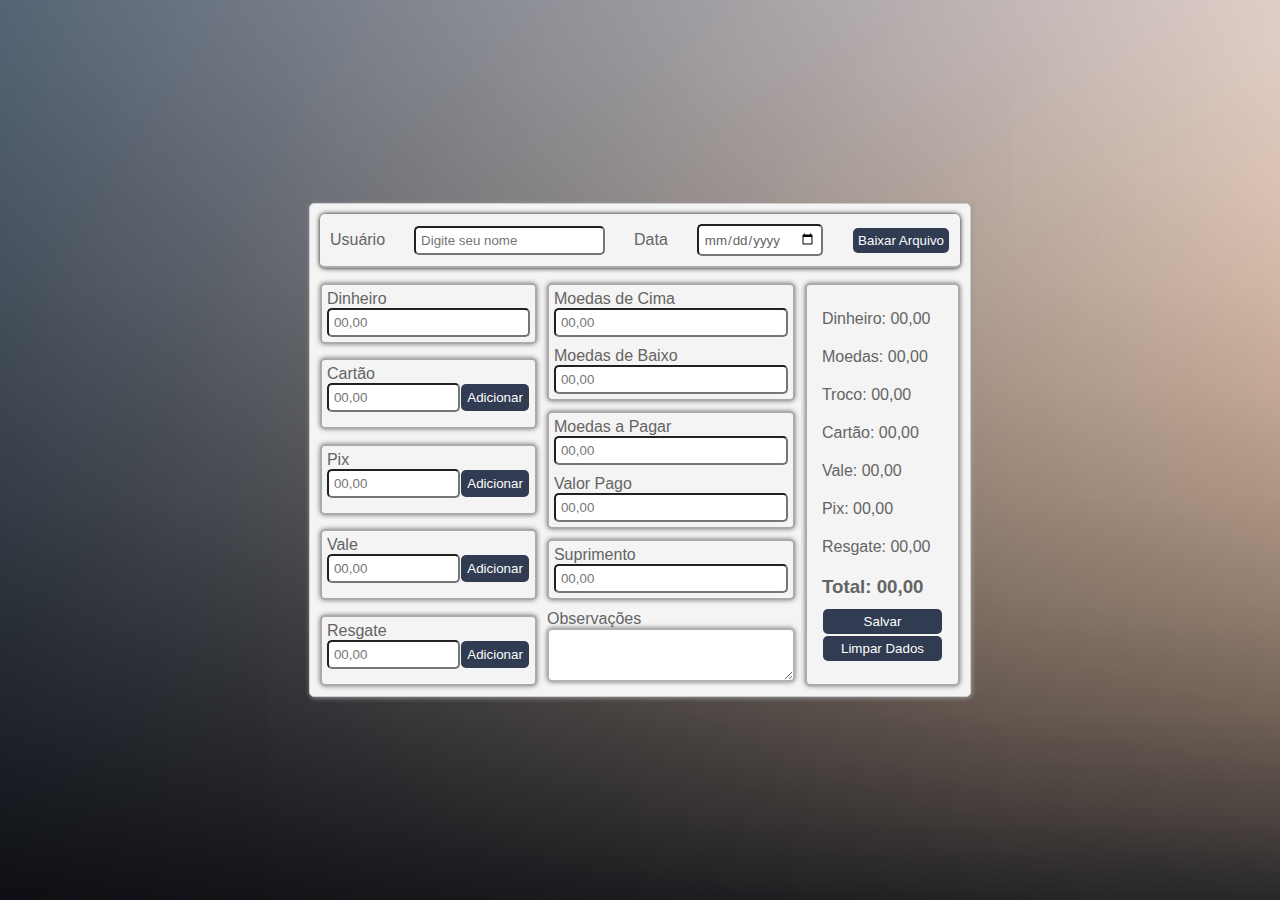
==== index.html @ 53032b52 "first commit" ====
<!DOCTYPE html>
<html lang="pt-BR">
  <head>
    <meta charset="UTF-8" />
    <meta name="viewport" content="width=device-width, initial-scale=1.0" />
    <title>Caixa - Controle Diário</title>
    <link rel="stylesheet" href="styles.css" />
  </head>

  <body>
    <!-- Div que engloba tudo -->
    <div class="container">
      <!-- <h1>CAIXA - CONTROLE DIÁRIO</h1> -->
      <!-- Informações de usuário, data e botão de baixar arquivo -->
      <div class="user-info">
        <label for="nomeUsuario">Usuário</label>
        <input type="text" id="nomeUsuario" placeholder="Digite seu nome" />
        <label for="data">Data</label>
        <input type="date" id="data" onchange="carregarDados()" />
        <button onclick="salvarDadosCSV()">Baixar Arquivo</button>
      </div>
      <!-- Container flex que contém todo o conteúdo das contas -->
      <div class="flex-container">
        <!-- Coluna 1 -->
        <div class="coluna1">
          <!-- Seção Dinheiro -->
          <div class="item item-border">
            <label for="dinheiro">Dinheiro</label>
            <div>
              <input
                type="text"
                id="dinheiro"
                placeholder="00,00"
                oninput="formatarNumeroInput(this); atualizarResumo()"
              />
            </div>
          </div>
          <!-- Seção Cartão -->
          <div class="item item-border">
            <label for="inputCartao">Cartão</label>
            <div class="input-with-button">
              <input
                type="text"
                id="inputCartao"
                placeholder="00,00"
                oninput="formatarNumeroInput(this)"
                onkeydown="verificarEnter(event, 'cartao', 'inputCartao')"
              />
              <button onclick="adicionarValor('cartao', 'inputCartao')">
                Adicionar
              </button>
            </div>
            <ul id="cartao"></ul>
          </div>
          <!-- Seção Pix -->
          <div class="item item-border">
            <label for="inputPix">Pix</label>
            <div class="input-with-button">
              <input
                type="text"
                id="inputPix"
                placeholder="00,00"
                oninput="formatarNumeroInput(this)"
                onkeydown="verificarEnter(event, 'pix', 'inputPix')"
              />
              <button onclick="adicionarValor('pix', 'inputPix')">
                Adicionar
              </button>
            </div>
            <ul id="pix"></ul>
          </div>
          <!-- Seção Vale -->
          <div class="item item-border">
            <label for="inputVale">Vale</label>
            <div class="input-with-button">
              <input
                type="text"
                id="inputVale"
                placeholder="00,00"
                oninput="formatarNumeroInput(this)"
                onkeydown="verificarEnter(event, 'vale', 'inputVale')"
              />
              <button onclick="adicionarValor('vale', 'inputVale')">
                Adicionar
              </button>
            </div>
            <ul id="vale"></ul>
          </div>
          <!-- Seção Resgate -->
          <div class="item item-border">
            <label for="inputResgate">Resgate</label>
            <div class="input-with-button">
              <input
                type="text"
                id="inputResgate"
                placeholder="00,00"
                oninput="formatarNumeroInput(this)"
                onkeydown="verificarEnter(event, 'resgate', 'inputResgate')"
              />
              <button onclick="adicionarValor('resgate', 'inputResgate')">
                Adicionar
              </button>
            </div>
            <ul id="resgate"></ul>
          </div>
        </div>
        <!-- Coluna 2 -->
        <div class="coluna2">
          <div class="moedas-cimabaixo">
            <!-- Seção Moedas Cima -->
            <div class="item">
              <div>
                <label for="moedasC">Moedas de Cima</label>
              </div>
              <input
                type="text"
                id="moedasC"
                placeholder="00,00"
                oninput="formatarNumeroInput(this); atualizarResumo()"
              />
            </div>
            <!-- Seção Moedas Baixo -->
            <div class="item">
              <div>
                <label for="moedasB">Moedas de Baixo</label>
              </div>
              <input
                type="text"
                id="moedasB"
                placeholder="00,00"
                oninput="formatarNumeroInput(this); atualizarResumo()"
              />
            </div>
          </div>
          <!-- Seção Moedas a Pagar -->
          <div class="moedas-valorpago">
            <div class="item">
              <div>
                <label for="moedasPagar">Moedas a Pagar</label>
              </div>
              <input
                type="text"
                id="moedasPagar"
                placeholder="00,00"
                oninput="formatarNumeroInput(this); atualizarResumo()"
              />
            </div>
            <!-- Seção Valor Pago -->
            <div class="item">
              <div>
                <label for="valorPago">Valor Pago</label>
              </div>
              <input
                type="text"
                id="valorPago"
                placeholder="00,00"
                oninput="formatarNumeroInput(this); atualizarResumo()"
              />
            </div>
          </div>
          <!-- Seção Suprimento -->
          <div class="suprimento item">
            <div>
              <label for="suprimento">Suprimento</label>
            </div>
            <input
              type="text"
              id="suprimento"
              placeholder="00,00"
              oninput="formatarNumeroInput(this)"
            />
          </div>
          <!-- Seção Observações -->
          <div class="obs">
            <div>
              <label for="obs">Observações</label>
            </div>
            <textarea id="obs"></textarea>
          </div>
        </div>
        <div class="coluna3">
          <!-- Seção Resumo -->
          <div class="item resumo">
            <p>Dinheiro: <span id="totalDinheiro">00,00</span></p>
            <p>Moedas: <span id="totalMoedas">00,00</span></p>
            <p>Troco: <span id="totalTroco">00,00</span></p>
            <p>Cartão: <span id="totalCartao">00,00</span></p>
            <p>Vale: <span id="totalVale">00,00</span></p>
            <p>Pix: <span id="totalPix">00,00</span></p>
            <p>Resgate: <span id="totalResgate">00,00</span></p>
            <h3>Total: <span id="totalGeral">00,00</span></h3>
            <button class="btn-save-data" id="salvarButton">Salvar</button>
            <button class="btn-delete-data" onclick="limparDados()">
              Limpar Dados
            </button>
          </div>
        </div>
      </div>
    </div>
    <script src="script.js"></script>
  </body>
</html>
---- styles.css ----
* {
  font-family: "Poppins", sans-serif;
  margin: 0;
  padding: 0;
  box-sizing: border-box;
}

body {
  /* background-color: #1c2841; */
  background-image: url('./assets/1.png');
  background-size: cover;
  background-position: center;
  display: flex;
  flex-direction: column;
  justify-content: center;
  align-items: center;
  height: 100vh;
}

.container {
  max-width: 1200px;
  margin: 10px auto;
  padding: 10px;
  border-radius: 5px;
  background: #f4f4f4;
  border: 1px solid #ccc;
  box-shadow: 1px 1px 5px #999;
}

.container label,
p,
h1,
h3 {
  color: #646464;
}

h1 {
  text-align: center;
  margin: 0 auto;
  padding-bottom: 5px;
}

.flex-container {
  display: flex;
  flex-direction: row;
  justify-content: center;
}

.user-info {
  border-bottom: 0.125rem solid rgba(0, 0, 0, 0.3);
  box-shadow: 0 0 5px rgba(0, 0, 0, 1);
  border-radius: 5px;
  margin-bottom: 15px;
  padding: 10px;
  display: flex;
  justify-content: space-between;
  align-items: center;
}

.item {
  padding: 5px;
  text-align: left;
}

.item-border {
  border: 0.125rem solid rgba(0, 0, 0, 0.3);
  box-shadow: 0 0 5px rgba(0, 0, 0, 0.5);
  border-radius: 5px;
}

.coluna1 {
  display: flex;
  flex-direction: column;
  justify-content: space-between;
  width: 35%;
}

.coluna1 input {
  width: 100%;
}

.coluna1 button {
  width: 50%;
}

.coluna2 {
  display: flex;
  flex-direction: column;
  justify-content: flex-start;
  width: 40%;
  margin-left: 10px;
  margin-right: 10px;
}

.coluna2 input {
  width: 100%
}

.coluna3 {
  width: 25%;
  border: 0.125rem solid rgba(0, 0, 0, 0.3);
  box-shadow: 0 0 5px rgba(0, 0, 0, 0.5);
  border-radius: 5px;
}

.moedas-cimabaixo {
  border: 0.125rem solid rgba(0, 0, 0, 0.3);
  box-shadow: 0 0 5px rgba(0, 0, 0, 0.5);
  border-radius: 5px;
  margin-bottom: 10px;
}

.moedas-valorpago {
  border: 0.125rem solid rgba(0, 0, 0, 0.3);
  box-shadow: 0 0 5px rgba(0, 0, 0, 0.5);
  border-radius: 5px;
  margin-bottom: 10px;
}

.suprimento {
  border: 0.125rem solid rgba(0, 0, 0, 0.3);
  box-shadow: 0 0 5px rgba(0, 0, 0, 0.5);
  border-radius: 5px;
  margin-bottom: 10px;
}

.obs textarea {
  padding: 5px;
  width: 100%;
  /* height: 100%; */
  line-height: 1.5;
  border-radius: 5px;
  border: 0.125rem solid rgba(0, 0, 0, 0.3);
  box-shadow: 0 0 5px rgba(0, 0, 0, 0.5);
}

.input-with-button {
  display: flex;
  flex-direction: row;
}

input {
  border-radius: 5px;
  padding: 5px;
  outline: none;
  color: #646464;
  /* font-weight: bold; */
}

button {
  cursor: pointer;
  border: none;
  padding: 5px;
  margin: 1px;
  border-radius: 5px;
  background: #1c2841;
  color: #fff;
  opacity: 0.9;
}

button:hover {
  opacity: 1;
}

.btn-save-data:hover {
  color: #00ff04;
}

.btn-delete-data:hover {
  color: #ff0000;
}

ul {
  margin-top: 10px;
  padding: 0;
  list-style: none;
}

ul li {
  color: #646464;
  background: rgba(0, 0, 0, 0.1);
  padding-left: 5px;
  margin-bottom: 2px;
  display: flex;
  justify-content: space-between;
  align-items: center;
  border-radius: 5px;
  font-weight: bold;
}


.resumo {
  display: flex;
  flex-direction: column;
  justify-content: flex-start;
  margin: 10px;
}

.resumo p,
.resumo h3 {
  margin: 10px 0;
}

.remove-icon {
  border-radius: 3px;
  width: 15px;
  height: 15px;
  cursor: pointer;
  margin-top: 2px;
  margin-bottom: 2px;
  margin-right: 3px;
}
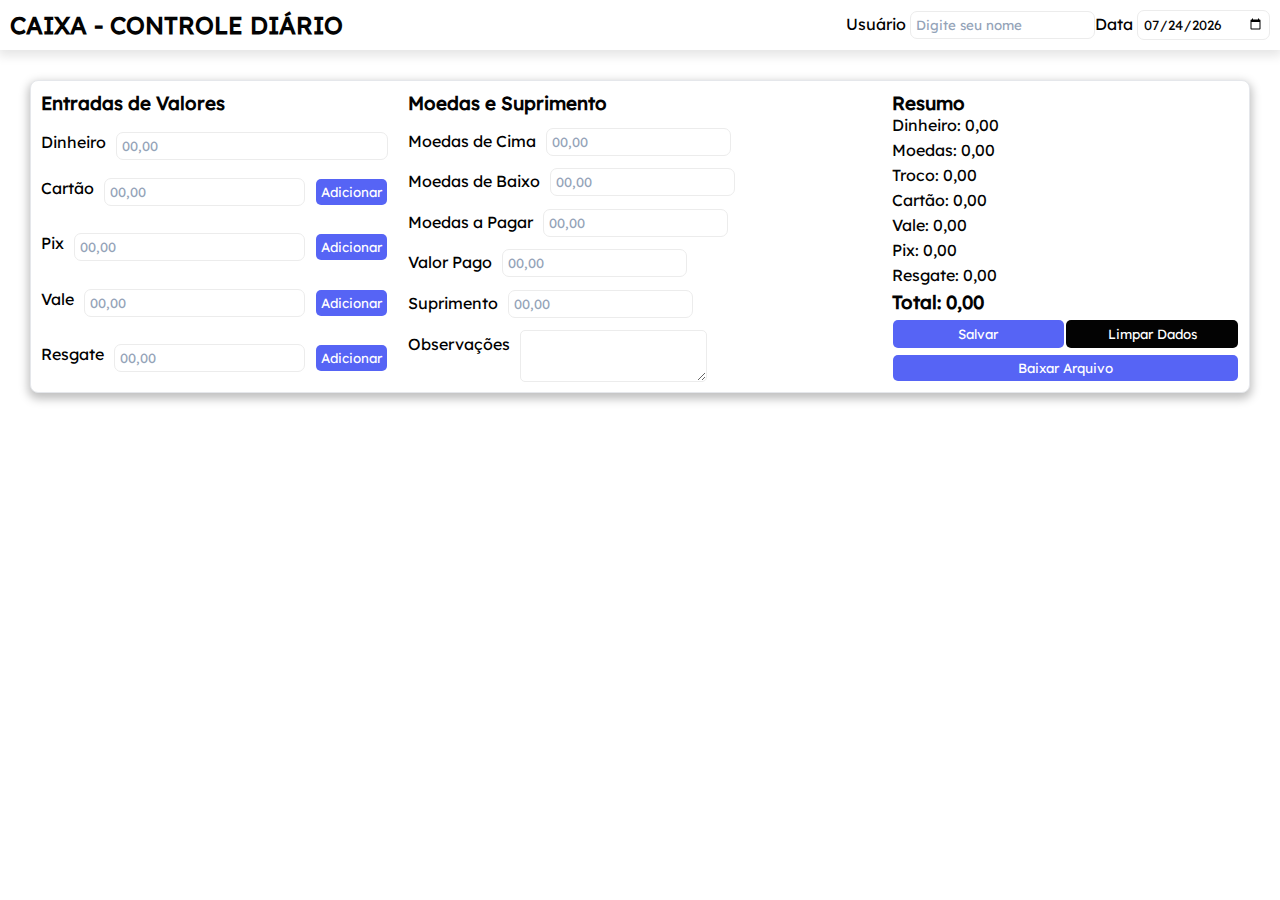
==== commit 75ab2342: "mudanças de visual e adição de novas funcionalidades.(carregar moedas a pagar, abrir sistema ja com " ====
--- a/index.html
+++ b/index.html
@@ -8,37 +8,46 @@
   </head>
 
   <body>
-    <!-- Div que engloba tudo -->
+    <div class="header">
+      <h2>CAIXA - CONTROLE DIÁRIO</h2>
+      <!-- Informações de usuário e data-->
+      <div class="user-info">
+        <div>
+          <label for="nomeUsuario">Usuário</label>
+          <input type="text" id="nomeUsuario" placeholder="Digite seu nome" />
+        </div>
+        <div>
+          <label for="data">Data</label>
+          <input
+            type="date"
+            id="data"
+            onfocus="this.showPicker()"
+            onchange="carregarDados()"
+          />
+        </div>
+      </div>
+    </div>
+
     <div class="container">
-      <!-- <h1>CAIXA - CONTROLE DIÁRIO</h1> -->
-      <!-- Informações de usuário, data e botão de baixar arquivo -->
-      <div class="user-info">
-        <label for="nomeUsuario">Usuário</label>
-        <input type="text" id="nomeUsuario" placeholder="Digite seu nome" />
-        <label for="data">Data</label>
-        <input type="date" id="data" onchange="carregarDados()" />
-        <button onclick="salvarDadosCSV()">Baixar Arquivo</button>
-      </div>
       <!-- Container flex que contém todo o conteúdo das contas -->
       <div class="flex-container">
         <!-- Coluna 1 -->
         <div class="coluna1">
+          <h3>Entradas de Valores</h3>
           <!-- Seção Dinheiro -->
-          <div class="item item-border">
+          <div class="input-with-button">
             <label for="dinheiro">Dinheiro</label>
-            <div>
-              <input
-                type="text"
-                id="dinheiro"
-                placeholder="00,00"
-                oninput="formatarNumeroInput(this); atualizarResumo()"
-              />
-            </div>
+            <input
+              type="text"
+              id="dinheiro"
+              placeholder="00,00"
+              oninput="formatarNumeroInput(this); atualizarResumo()"
+            />
           </div>
           <!-- Seção Cartão -->
-          <div class="item item-border">
-            <label for="inputCartao">Cartão</label>
-            <div class="input-with-button">
+          <div>
+            <div class="input-with-button">
+              <label for="inputCartao">Cartão</label>
               <input
                 type="text"
                 id="inputCartao"
@@ -53,9 +62,9 @@
             <ul id="cartao"></ul>
           </div>
           <!-- Seção Pix -->
-          <div class="item item-border">
-            <label for="inputPix">Pix</label>
-            <div class="input-with-button">
+          <div>
+            <div class="input-with-button">
+              <label for="inputPix">Pix</label>
               <input
                 type="text"
                 id="inputPix"
@@ -70,9 +79,9 @@
             <ul id="pix"></ul>
           </div>
           <!-- Seção Vale -->
-          <div class="item item-border">
-            <label for="inputVale">Vale</label>
-            <div class="input-with-button">
+          <div>
+            <div class="input-with-button">
+              <label for="inputVale">Vale</label>
               <input
                 type="text"
                 id="inputVale"
@@ -87,9 +96,9 @@
             <ul id="vale"></ul>
           </div>
           <!-- Seção Resgate -->
-          <div class="item item-border">
-            <label for="inputResgate">Resgate</label>
-            <div class="input-with-button">
+          <div>
+            <div class="input-with-button">
+              <label for="inputResgate">Resgate</label>
               <input
                 type="text"
                 id="inputResgate"
@@ -106,63 +115,53 @@
         </div>
         <!-- Coluna 2 -->
         <div class="coluna2">
-          <div class="moedas-cimabaixo">
-            <!-- Seção Moedas Cima -->
-            <div class="item">
-              <div>
-                <label for="moedasC">Moedas de Cima</label>
-              </div>
-              <input
-                type="text"
-                id="moedasC"
-                placeholder="00,00"
-                oninput="formatarNumeroInput(this); atualizarResumo()"
-              />
-            </div>
-            <!-- Seção Moedas Baixo -->
-            <div class="item">
-              <div>
-                <label for="moedasB">Moedas de Baixo</label>
-              </div>
-              <input
-                type="text"
-                id="moedasB"
-                placeholder="00,00"
-                oninput="formatarNumeroInput(this); atualizarResumo()"
-              />
-            </div>
-          </div>
+          <h3>Moedas e Suprimento</h3>
+          <!-- Seção Moedas Cima -->
+          <div class="input-with-text">
+            <label for="moedasC">Moedas de Cima</label>
+            <input
+              type="text"
+              id="moedasC"
+              placeholder="00,00"
+              oninput="formatarNumeroInput(this); atualizarResumo()"
+            />
+          </div>
+          <!-- Seção Moedas Baixo -->
+          <div class="input-with-text">
+            <label for="moedasB">Moedas de Baixo</label>
+            <input
+              type="text"
+              id="moedasB"
+              placeholder="00,00"
+              oninput="formatarNumeroInput(this); atualizarResumo()"
+            />
+          </div>
+
           <!-- Seção Moedas a Pagar -->
-          <div class="moedas-valorpago">
-            <div class="item">
-              <div>
-                <label for="moedasPagar">Moedas a Pagar</label>
-              </div>
-              <input
-                type="text"
-                id="moedasPagar"
-                placeholder="00,00"
-                oninput="formatarNumeroInput(this); atualizarResumo()"
-              />
-            </div>
-            <!-- Seção Valor Pago -->
-            <div class="item">
-              <div>
-                <label for="valorPago">Valor Pago</label>
-              </div>
-              <input
-                type="text"
-                id="valorPago"
-                placeholder="00,00"
-                oninput="formatarNumeroInput(this); atualizarResumo()"
-              />
-            </div>
-          </div>
+          <div class="input-with-text">
+            <label for="moedasPagar">Moedas a Pagar</label>
+            <input
+              type="text"
+              id="moedasPagar"
+              placeholder="00,00"
+              oninput="formatarNumeroInput(this); atualizarResumo()"
+            />
+          </div>
+
+          <!-- Seção Valor Pago -->
+          <div class="input-with-text">
+            <label for="valorPago">Valor Pago</label>
+            <input
+              type="text"
+              id="valorPago"
+              placeholder="00,00"
+              oninput="formatarNumeroInput(this); atualizarResumo()"
+            />
+          </div>
+
           <!-- Seção Suprimento -->
-          <div class="suprimento item">
-            <div>
-              <label for="suprimento">Suprimento</label>
-            </div>
+          <div class="input-with-text">
+            <label for="suprimento">Suprimento</label>
             <input
               type="text"
               id="suprimento"
@@ -171,16 +170,15 @@
             />
           </div>
           <!-- Seção Observações -->
-          <div class="obs">
-            <div>
-              <label for="obs">Observações</label>
-            </div>
+          <div class="obs input-with-text">
+            <label for="obs">Observações</label>
             <textarea id="obs"></textarea>
           </div>
         </div>
         <div class="coluna3">
+          <h3>Resumo</h3>
           <!-- Seção Resumo -->
-          <div class="item resumo">
+          <div class="resumo">
             <p>Dinheiro: <span id="totalDinheiro">00,00</span></p>
             <p>Moedas: <span id="totalMoedas">00,00</span></p>
             <p>Troco: <span id="totalTroco">00,00</span></p>
@@ -189,10 +187,13 @@
             <p>Pix: <span id="totalPix">00,00</span></p>
             <p>Resgate: <span id="totalResgate">00,00</span></p>
             <h3>Total: <span id="totalGeral">00,00</span></h3>
-            <button class="btn-save-data" id="salvarButton">Salvar</button>
-            <button class="btn-delete-data" onclick="limparDados()">
-              Limpar Dados
-            </button>
+            <div class="buttons-save-delete">
+              <button class="btn-save-data" id="salvarButton">Salvar</button>
+              <button class="btn-delete-data" onclick="limparDados()">
+                Limpar Dados
+              </button>
+            </div>
+            <button onclick="salvarDadosCSV()">Baixar Arquivo</button>
           </div>
         </div>
       </div>
--- a/styles.css
+++ b/styles.css
@@ -1,150 +1,137 @@
+:root {
+  --cor-primaria: #fff;
+  --texto-principal: #030303;
+  --cor-botao: #5664f5;
+  --cor-texto-botao: #fff;
+  --cor-botao-secundario: #030303;
+  --cor-placeholder: #94a3b8;
+  --borda-input: #ececec;
+  --borda-container: #e5e7eb;
+}
+@font-face {
+  font-family: "Lexend Deca";
+  src: url("fonts/LexendDeca-Regular.ttf") format("truetype");
+  font-weight: normal;
+  font-style: normal;
+}
+
 * {
-  font-family: "Poppins", sans-serif;
+  font-family: "Lexend Deca", sans-serif;
   margin: 0;
   padding: 0;
   box-sizing: border-box;
 }
 
 body {
-  /* background-color: #1c2841; */
-  background-image: url('./assets/1.png');
-  background-size: cover;
-  background-position: center;
-  display: flex;
-  flex-direction: column;
-  justify-content: center;
+  background-color: #fff;
+  display: flex;
+  flex-direction: column;
+  /* justify-content: center; */
+  height: 100vh;
+}
+.header {
+  display: flex;
+  flex-direction: row;
+  justify-content: space-between;
   align-items: center;
-  height: 100vh;
+
+  background-color: var(--cor-primaria);
+  padding: 10px;
+  box-shadow: 0 4px 10px 2px rgba(3, 3, 3, 0.1);
+}
+.user-info {
+  display: flex;
+  flex-direction: row;
+  justify-content: right;
+  align-items: center;
 }
 
 .container {
-  max-width: 1200px;
-  margin: 10px auto;
+  margin: 30px;
   padding: 10px;
-  border-radius: 5px;
-  background: #f4f4f4;
-  border: 1px solid #ccc;
-  box-shadow: 1px 1px 5px #999;
-}
-
-.container label,
+  border-radius: 8px;
+  background: #fff;
+  border: 1px solid #e5e7eb;
+  box-shadow: 0 4px 10px 2px rgba(0, 0, 0, 0.25);
+}
+
 p,
-h1,
+h2,
 h3 {
-  color: #646464;
-}
-
-h1 {
-  text-align: center;
-  margin: 0 auto;
-  padding-bottom: 5px;
+  color: var(--texto-principal);
+}
+
+::placeholder {
+  color: var(--cor-placeholder);
 }
 
 .flex-container {
   display: flex;
   flex-direction: row;
-  justify-content: center;
-}
-
-.user-info {
-  border-bottom: 0.125rem solid rgba(0, 0, 0, 0.3);
-  box-shadow: 0 0 5px rgba(0, 0, 0, 1);
-  border-radius: 5px;
-  margin-bottom: 15px;
-  padding: 10px;
-  display: flex;
-  justify-content: space-between;
-  align-items: center;
-}
-
-.item {
-  padding: 5px;
-  text-align: left;
-}
-
-.item-border {
-  border: 0.125rem solid rgba(0, 0, 0, 0.3);
-  box-shadow: 0 0 5px rgba(0, 0, 0, 0.5);
-  border-radius: 5px;
 }
 
 .coluna1 {
   display: flex;
   flex-direction: column;
   justify-content: space-between;
-  width: 35%;
+  width: 30%;
 }
 
 .coluna1 input {
   width: 100%;
 }
 
-.coluna1 button {
-  width: 50%;
-}
-
 .coluna2 {
-  display: flex;
-  flex-direction: column;
-  justify-content: flex-start;
+  /* min-height: 300px; */
   width: 40%;
-  margin-left: 10px;
-  margin-right: 10px;
-}
-
+  display: flex;
+  flex-direction: column;
+  justify-content: space-between;
+  align-items: flex-start;
+  margin-left: 20px;
+  margin-right: 20px;
+}
 .coluna2 input {
-  width: 100%
+  align-items: flex-end;
 }
 
 .coluna3 {
-  width: 25%;
-  border: 0.125rem solid rgba(0, 0, 0, 0.3);
-  box-shadow: 0 0 5px rgba(0, 0, 0, 0.5);
-  border-radius: 5px;
-}
-
-.moedas-cimabaixo {
-  border: 0.125rem solid rgba(0, 0, 0, 0.3);
-  box-shadow: 0 0 5px rgba(0, 0, 0, 0.5);
-  border-radius: 5px;
-  margin-bottom: 10px;
-}
-
-.moedas-valorpago {
-  border: 0.125rem solid rgba(0, 0, 0, 0.3);
-  box-shadow: 0 0 5px rgba(0, 0, 0, 0.5);
-  border-radius: 5px;
-  margin-bottom: 10px;
-}
-
-.suprimento {
-  border: 0.125rem solid rgba(0, 0, 0, 0.3);
-  box-shadow: 0 0 5px rgba(0, 0, 0, 0.5);
-  border-radius: 5px;
-  margin-bottom: 10px;
+  width: 30%;
+}
+
+.resumo {
+  display: flex;
+  flex-direction: column;
+  gap: 5px;
 }
 
 .obs textarea {
   padding: 5px;
   width: 100%;
-  /* height: 100%; */
   line-height: 1.5;
   border-radius: 5px;
-  border: 0.125rem solid rgba(0, 0, 0, 0.3);
-  box-shadow: 0 0 5px rgba(0, 0, 0, 0.5);
+  color: var(--texto-principal);
+  border: 1px solid var(--borda-input);
 }
 
 .input-with-button {
   display: flex;
   flex-direction: row;
+  gap: 10px;
+}
+
+.input-with-text {
+  display: flex;
+  flex-direction: row;
+  align-items: baseline;
+  gap: 10px;
 }
 
 input {
-  border-radius: 5px;
+  border-radius: 7px;
   padding: 5px;
-  outline: none;
-  color: #646464;
-  /* font-weight: bold; */
+  color: var(--texto-principal);
+  border: 1px solid var(--borda-input);
 }
 
 button {
@@ -153,21 +140,23 @@
   padding: 5px;
   margin: 1px;
   border-radius: 5px;
-  background: #1c2841;
-  color: #fff;
-  opacity: 0.9;
-}
-
-button:hover {
-  opacity: 1;
-}
-
-.btn-save-data:hover {
-  color: #00ff04;
-}
-
-.btn-delete-data:hover {
-  color: #ff0000;
+  background: var(--cor-botao);
+  color: var(--cor-texto-botao);
+}
+
+.btn-save-data {
+  width: 50%;
+}
+
+.btn-delete-data {
+  background-color: var(--cor-botao-secundario);
+  width: 50%;
+}
+
+.buttons-save-delete {
+  display: flex;
+  justify-content: space-between;
+  height: 30px;
 }
 
 ul {
@@ -186,19 +175,6 @@
   align-items: center;
   border-radius: 5px;
   font-weight: bold;
-}
-
-
-.resumo {
-  display: flex;
-  flex-direction: column;
-  justify-content: flex-start;
-  margin: 10px;
-}
-
-.resumo p,
-.resumo h3 {
-  margin: 10px 0;
 }
 
 .remove-icon {
@@ -209,4 +185,16 @@
   margin-top: 2px;
   margin-bottom: 2px;
   margin-right: 3px;
-}+}
+
+@media (max-width: 768px) {
+  .flex-container {
+    flex-direction: column;
+  }
+
+  .coluna1,
+  .coluna2,
+  .coluna3 {
+    width: 100%;
+  }
+}
